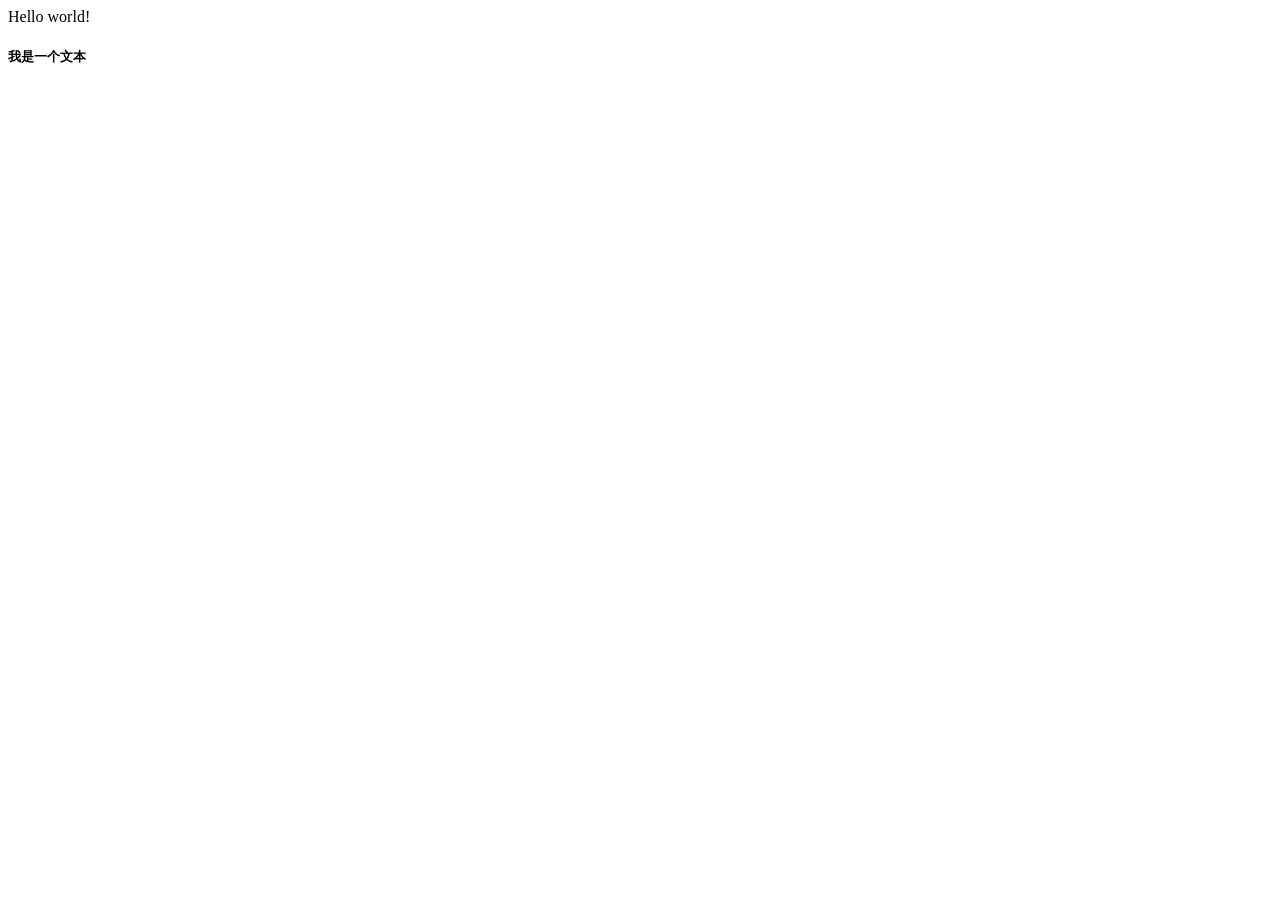
==== index.html @ e6c9f255 "添加html" ====
<!DOCTYPE html>
<html lang="en">
<head>
    <meta charset="UTF-8">
    <meta name="viewport" content="width=device-width, initial-scale=1.0">
    <meta http-equiv="X-UA-Compatible" content="ie=edge">
    <title>Document</title>
</head>
<body>
    Hello world!
    <h5>我是一个文本</h5>
</body>
</html>
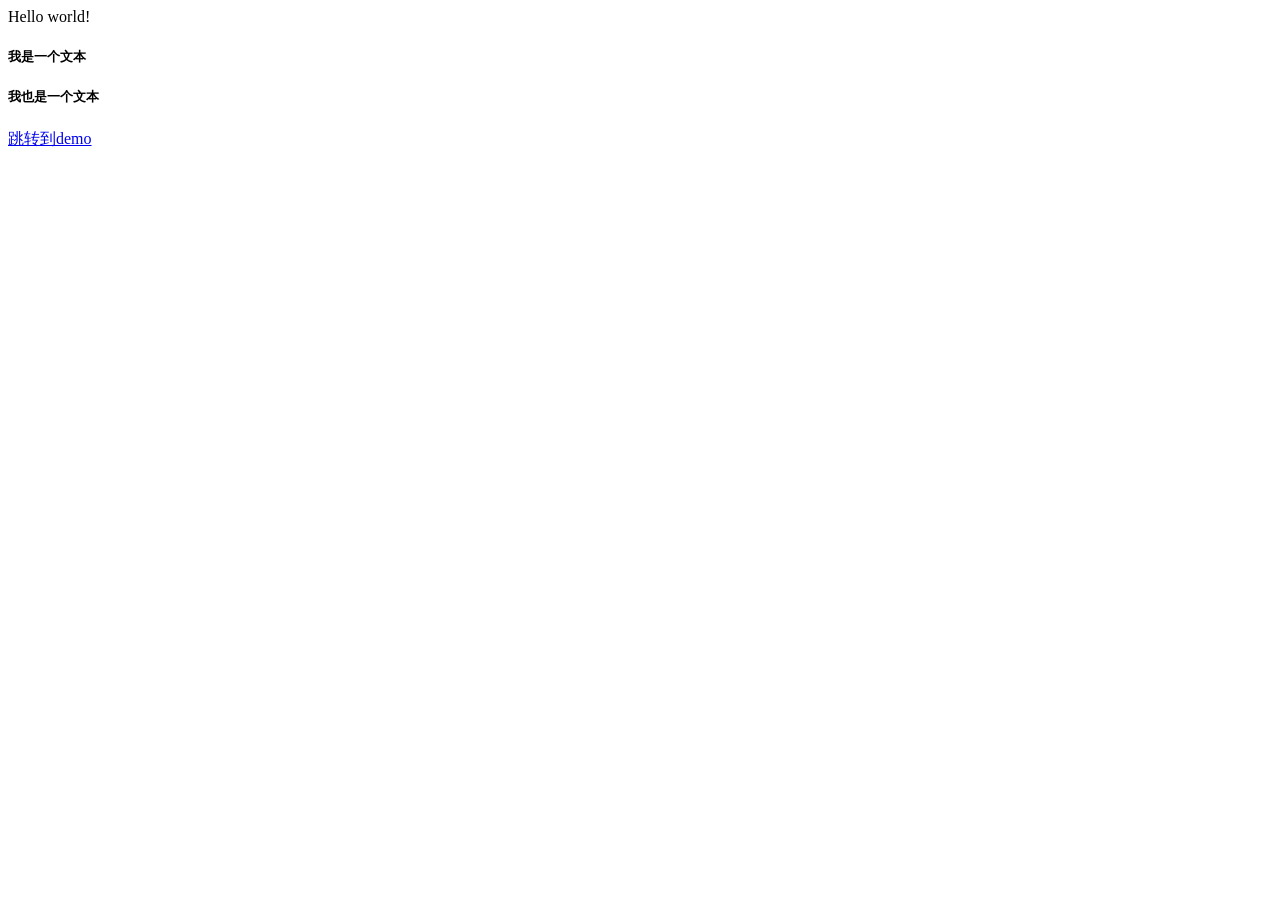
==== commit 13792a29: "ynj" ====
--- a/index.html
+++ b/index.html
@@ -9,5 +9,7 @@
 <body>
     Hello world!
     <h5>我是一个文本</h5>
+    <h5>我也是一个文本</h5>
+    <a href="demo.html">跳转到demo</a>
 </body>
 </html>
